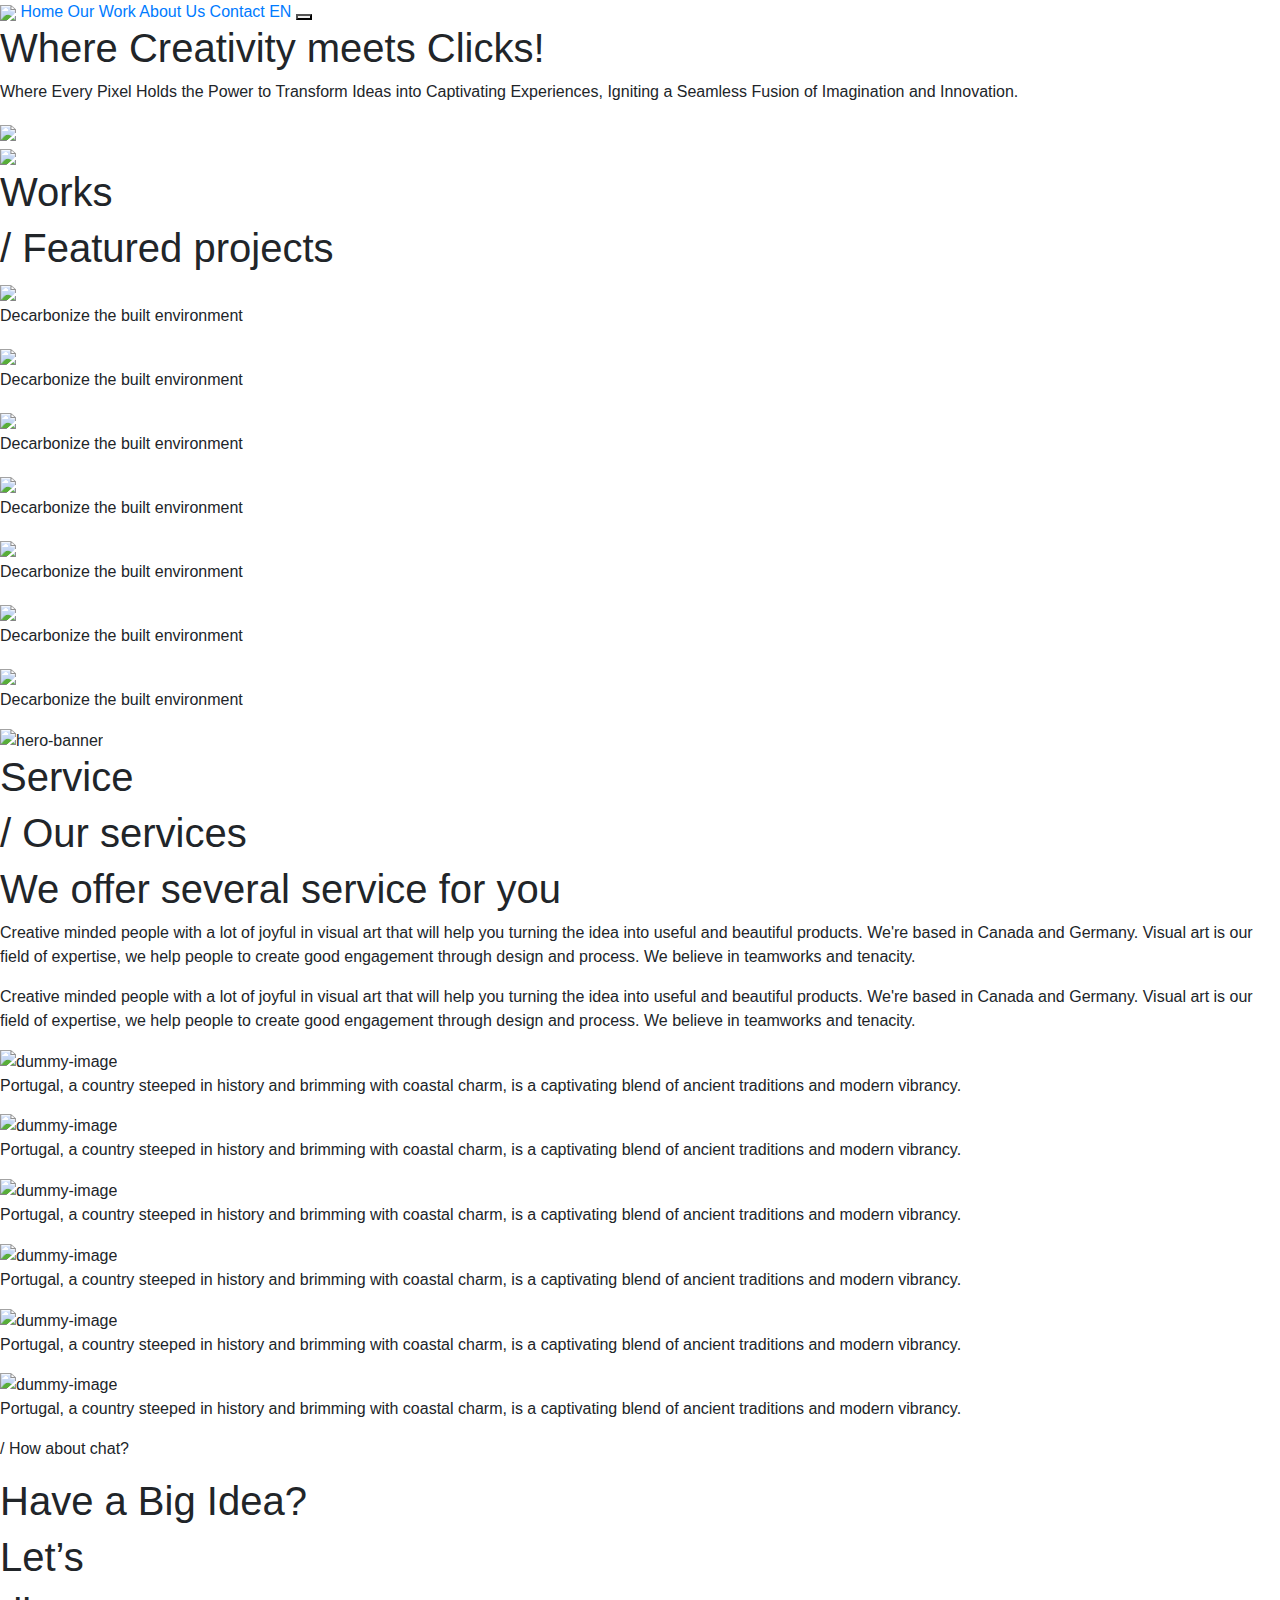
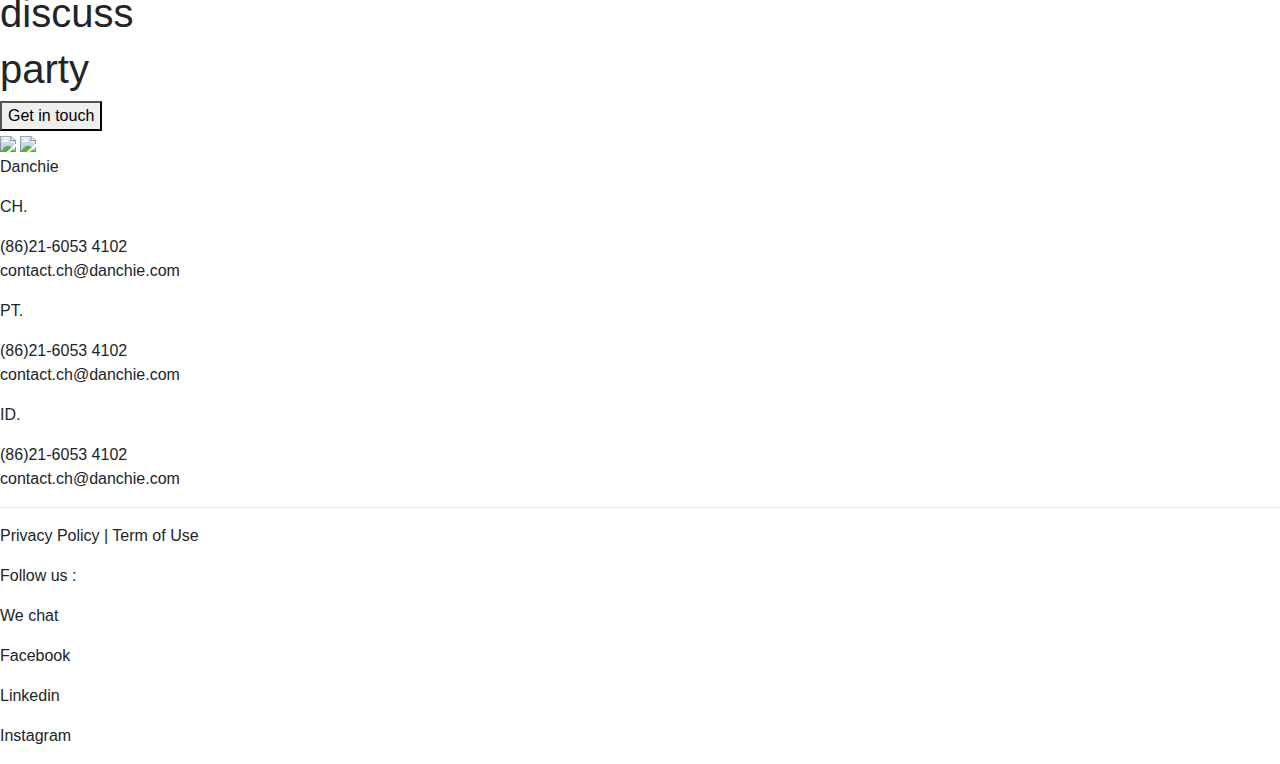
==== index.html @ 610ab384 "fix css" ====
<!DOCTYPE html>
<html lang="en">
<head>
    <meta charset="UTF-8">
    <meta http-equiv="X-UA-Compatible" content="IE=edge">
    <meta name="viewport" content="width=device-width, initial-scale=1.0">
    <link rel="preconnect" href="https://fonts.googleapis.com">
    <link rel="preconnect" href="https://fonts.gstatic.com" crossorigin>
    <link href="https://fonts.googleapis.com/css2?family=Inter:wght@300;400;500;600;700&display=swap" rel="stylesheet">
    <link rel="stylesheet" href="//cdnjs.cloudflare.com/ajax/libs/twitter-bootstrap/4.1.2/css/bootstrap.min.css">
    <link rel="stylesheet" href="//cdnjs.cloudflare.com/ajax/libs/Swiper/4.3.5/css/swiper.css">
  <link rel="stylesheet" href="https://cdnjs.cloudflare.com/ajax/libs/twitter-bootstrap/4.5.0/css/bootstrap.min.css">
  <link rel="stylesheet" href="https://cdnjs.cloudflare.com/ajax/libs/OwlCarousel2/2.3.4/assets/owl.carousel.min.css">
  <link rel="stylesheet" href="https://cdnjs.cloudflare.com/ajax/libs/OwlCarousel2/2.3.4/assets/owl.theme.default.css">
    <link rel="stylesheet" href="css/header.css">
    <link rel="stylesheet" href="css/about.css">
    <link rel="stylesheet" href="css/footer.css">
   <link rel="stylesheet" href="css/work.css">
    <link rel="stylesheet" href="css/media.css">
    <link rel="stylesheet" href="css/style.css">
    <title>Danchie Website</title>
</head>
<body>
  <div class="background-header">
    <header id="myHeader" class="">
      <nav>
        <img id="logo" class="logo"src="/assets/logo.png">
        <a class="active" href="index.html">Home</a>
        <a  href="work.html">Our Work</a>
        <a href="about-us.html">About Us</a>
        <a href="contact.html">Contact</a>
        <a class="active" href="">EN</a>
        <button id="openmenu">
          <span class="button-span"></span>
          <span class="button-span"></span>
        </button>
      </nav>
    </header>
    <div id="page"  class="containers">
      <div class="hero-banner">
        <div class="box-herobanner">
          <h1 class="title-banner medium">Where <span class="bold">Creativity</span> meets <span class="bold orange">Clicks!</span></h1>
          <p class="text-banner">Where Every Pixel Holds the Power to Transform Ideas into Captivating Experiences, Igniting a Seamless Fusion of Imagination and Innovation.</p>
        </div>
        <div class="box-herobanner">
          <img src="/assets/image 471.png">
        </div>
        <div class="box-herobanner-mobile">
          <img src="/assets/herobanner-mobile.png">
        </div>
        <!-- <div class="parallax-herobanner">
          <div class="layer"></div>
          <div class="layer"></div>
          <div class="layer"></div>
          <div class="layer"></div>
          <div class="layer"></div>
        </div> -->
      </div>
      <script>
        let container = document.querySelector('.parallax-herobanner');
        let layer = document.querySelectorAll('.layer');

        container.onmousemove = function(e){
            let X = e.pageX;
            let Y = e.pageY;

          layer[0].style.transform ='translate('+ X/150 +'px, '+ Y/150 + 'px)';
          layer[1].style.transform ='translate('+ X/150*2 +'px, '+ Y/150*2 + 'px)';
          layer[2].style.transform ='translate('+ X/150*4 +'px, '+ Y/150*4 + 'px)';
          layer[3].style.transform ='translate('+ X/150*6 +'px, '+ Y/150*6 + 'px)';
          layer[4].style.transform ='translate('+ X/150*8 +'px, '+ Y/150*8 + 'px)';
        }
      </script> 
      <section class="our-works">
        <div class="title-section">
          <h1 class="section-title">Works</h1>          
          <h1 class="title-orange regular">/ Featured projects</h1>
        </div>        
      </section>
    </div>
  </div>
  <section class="game-section">
    <div class="owl-carousel custom-carousel owl-theme">
      <div class="item active" style="background-image: url(https://www.yudiz.com/codepen/expandable-animated-card-slider/dota-2.jpg);">
        <div class="item-desc">
          <h3>Dota 2</h3>
          <p>Dota 2 is a multiplayer online battle arena by Valve. The game is a sequel to Defense of the
            Ancients, which was a community-created mod for Blizzard Entertainment's Warcraft III.</p>
        </div>
      </div>
      <div class="item" style="background-image: url(https://www.yudiz.com/codepen/expandable-animated-card-slider/winter-3.jpg);">
        <div class="item-desc">
          <h3>The Witcher 3</h3>
          <p>The Witcher 3 is a multiplayer online battle arena by Valve. The game is a sequel to Defense
            of the Ancients, which was a community-created mod for Blizzard Entertainment's Warcraft III.</p>
        </div>
      </div>
      <div class="item" style="background-image: url(https://www.yudiz.com/codepen/expandable-animated-card-slider/rdr-2.jpg);">
        <div class="item-desc">
          <h3>RDR 2</h3>
          <p>RDR 2 is a multiplayer online battle arena by Valve. The game is a sequel to Defense of the
            Ancients, which was a community-created mod for Blizzard Entertainment's Warcraft III.</p>
        </div>
      </div>
      <div class="item" style="background-image: url(https://www.yudiz.com/codepen/expandable-animated-card-slider/pubg.jpg);">
        <div class="item-desc">
          <h3>PUBG Mobile</h3>
          <p>PUBG 2 is a multiplayer online battle arena by Valve. The game is a sequel to Defense of the
            Ancients, which was a community-created mod for Blizzard Entertainment's Warcraft III.</p>
        </div>
      </div>
      <div class="item" style="background-image: url(https://www.yudiz.com/codepen/expandable-animated-card-slider/fortnite.jpg);">
        <div class="item-desc">
          <h3>Fortnite</h3>
          <p>Battle royale where 100 players fight to be the last person standing. which was a community-created mod
            for Blizzard Entertainment's Warcraft III.</p>
        </div>
      </div>
      <div class="item" style="background-image: url(https://www.yudiz.com/codepen/expandable-animated-card-slider/far-cry-5.jpg);">
        <div class="item-desc">
          <h3>Far Cry 5</h3>
          <p>Far Cry 5 is a 2018 first-person shooter game developed by Ubisoft.
            which was a community-created mod for Blizzard Entertainment's Warcraft III.</p>
        </div>
      </div>
    </div>
    </div>
    <div class="swiper-pagination"></div>
  </section>
  <section class="our-works-mobile">
      <div class="swiper-work">
        <div class="swiper-wrapper">
          <div class="swiper-slide box-work active">
            <img src="https://www.yudiz.com/codepen/expandable-animated-card-slider/dota-2.jpg">
            <p>Decarbonize the built environment</p>   
          </div>
          <div class="swiper-slide box-work">
           <img src="https://www.yudiz.com/codepen/expandable-animated-card-slider/winter-3.jpg">
            <p>Decarbonize the built environment</p> 
          </div>
          <div class="swiper-slide box-work">
            <img src="https://www.yudiz.com/codepen/expandable-animated-card-slider/winter-3.jpg">
            <p>Decarbonize the built environment</p>      
          </div>
          <div class="swiper-slide box-work">
            <img src="https://www.yudiz.com/codepen/expandable-animated-card-slider/rdr-2.jpg">
            <p>Decarbonize the built environment</p> 
          </div>
          <div class="swiper-slide box-work">
            <img src="https://www.yudiz.com/codepen/expandable-animated-card-slider/pubg.jpg">
            <p>Decarbonize the built environment</p> 
          </div>
          <div class="swiper-slide box-work">
            <img src="https://www.yudiz.com/codepen/expandable-animated-card-slider/fortnite.jpg">
            <p>Decarbonize the built environment</p>          
          </div>
          <div class="swiper-slide box-work">
            <img src="https://www.yudiz.com/codepen/expandable-animated-card-slider/far-cry-5.jpg">
            <p>Decarbonize the built environment</p>    
          </div>
        </div>
      </div>
  </section>
  
  <section class="services" id="services">   
      <div class="services-banner">    
          <div class="box-services">
            <img class="our-services-img"src="/assets/service 1@300x 4.png"alt="hero-banner">
          </div>
          <div class="box-services">
            <div class="title-section">
              <h1 class="section-title">Service</h1>          
              <h1 class="title-orange regular">/ Our services</h1>
            </div>
            <h1 class="title-banner medium">We offer <span class="orange bold">several service </span>for you</h1>
            <p class="text-services">Creative minded people with a lot of joyful in visual art that will help you turning the idea into useful and beautiful products. We're based in Canada and Germany. Visual art is our field of expertise, we help people to create good engagement through design and process. We believe in teamworks and tenacity.</p>
            <p class="text-banner-mobile">Creative minded people with a lot of joyful in visual art that will help you turning the idea into useful and beautiful products. We're based in Canada and Germany. Visual art is our field of expertise, we help people to create good engagement through design and process. We believe in teamworks and tenacity.</p>
          </div>
        </div>
      </div>
  </section>
<!-- <script>
  const servicesSection = document.getElementById('services');
  const ourServicesImg = document.querySelector('.our-services-img');

  let isStopped = false;
  let isScrollingDown = false;

  window.addEventListener('scroll', function() {
    const scrollY = window.scrollY;
    const servicesSectionTop = servicesSection.getBoundingClientRect().top;

    // Jika bagian layanan berada di dalam viewport dan belum berhenti
    if (servicesSectionTop <= 0 && !isStopped) {
      window.scrollTo(0, servicesSection.offsetTop);
      isStopped = true;
    }

    // Jika layar sudah berhenti dan di-scroll
    if (isStopped && scrollY > servicesSection.offsetTop) {
      let scaleValue = 1 + (scrollY - servicesSection.offsetTop) * 0.001; /* Atur kecepatan pertumbuhan gambar saat di-scroll */

      // Memastikan bahwa skala tidak melebihi 1.5
      scaleValue = Math.min(scaleValue, 1.5);

      ourServicesImg.style.transform = `scale(${scaleValue})`;

      // Jika skala mencapai 1.5, izinkan scroll kembali
      if (scaleValue >= 1.5) {
        isScrollingDown = true;
      }
    }
  });

</script> -->
  <div class="containers">
    <div class="small-container">
      <div class="swiper-container">
        <div class="swiper-wrapper">
          <div class="swiper-slide">
            <div class="box-office-location active">
              <img src="https://picsum.photos/600/900?image=10" alt="dummy-image">
              <p class="location-text">Portugal, a country steeped in history and brimming with coastal charm, is a captivating blend of ancient traditions and modern vibrancy.</p>
            </div>
          </div>

          <div class="swiper-slide">
            <div class="box-office-location">
                <img src="https://picsum.photos/600/900?image=11" alt="dummy-image">
              <p class="location-text">Portugal, a country steeped in history and brimming with coastal charm, is a captivating blend of ancient traditions and modern vibrancy.</p>
            </div>
            
          </div>

          <div class="swiper-slide">
            <div class ="box-office-location">
              <img src="https://picsum.photos/600/900?image=12" alt="dummy-image">
              <p class="location-text">Portugal, a country steeped in history and brimming with coastal charm, is a captivating blend of ancient traditions and modern vibrancy.</p>
            </div>            
          </div>
        </div>
      </div>
    </div>
  </div>
  <div class="swiper-container-mobile">
    <div class="swiper-wrapper">
      <div class="swiper-slide">
        <div class="box-office-location-mobile active">
          <img src="https://picsum.photos/600/900?image=10" alt="dummy-image">
          <p class="location-text">Portugal, a country steeped in history and brimming with coastal charm, is a captivating blend of ancient traditions and modern vibrancy.</p>
        </div>
      </div>

      <div class="swiper-slide">
        <div class="box-office-location-mobile">
            <img src="https://picsum.photos/600/900?image=11" alt="dummy-image">
          <p class="location-text">Portugal, a country steeped in history and brimming with coastal charm, is a captivating blend of ancient traditions and modern vibrancy.</p>
        </div>

      </div>

      <div class="swiper-slide">
        <div class ="box-office-location-mobile">
          <img src="https://picsum.photos/600/900?image=12" alt="dummy-image">
          <p class="location-text">Portugal, a country steeped in history and brimming with coastal charm, is a captivating blend of ancient traditions and modern vibrancy.</p>
        </div>

      </div>
    </div>
  </div>
  <section class="cta">
    <div class="background-footer">     
        <div class="containers">
          <div class="small-container">
             <div class="cta-section">
               <div class="cta-box">
                    <p class="title-orange"> / How about chat?</p>
                    <h1 class="title-banner">Have a <span class="bold">Big Idea?</span></h1>
                  <div class="title-cta">
                      <h1 class="title-banner bold orange">Let’s </h1>
                      <h1 class=" title-banner text-1 bold orange">discuss</h1> 
                      <h1 class="title-banner bold orange text-2"> party</h1>
                  </div>
                  <button class="button-cta" type="submit">Get in touch</button>
                </div>
               <div class="cta-box">
                 <div class="cta-img">
                   <img class="img-1" src="/assets/Component 83.png">
                    <img class="img-2" src="/assets/beee2.png">
                 </div>                 
               </div          
          </div>        
        </div>    
      </div>
        <footer>
         <div class="f-l-box">
           <p class="country-title">Danchie</p>
        </div>  
        <div class="f-r-box">
          <div class="f-r-box-1">
             <p class="country-title italic">CH.</p>
            <p class="footer-text">(86)21-6053 4102<br>
            contact.ch@danchie.com</p>
          </div>
          <div class="f-r-box-1">
             <p class="country-title italic">PT.</p>
            <p class="footer-text">(86)21-6053 4102<br>
            contact.ch@danchie.com</p>
          </div>
          <div class="f-r-box-1">
             <p class="country-title italic">ID.</p>
            <p class="footer-text">(86)21-6053 4102<br>
            contact.ch@danchie.com</p>
          </div>
      </footer>
         <hr class="line-footer">
         <div class="footer-bottom">
           <div class="f-l-box">
              <p class="footer-text-bottom">Privacy Policy | Term of Use</p>
           </div>  
           <div class="f-r-box">
             <div class="f-r-box-1">
                <p class="footer-text-bottom">Follow us :</p>
             </div>
             <div class="f-r-box-1">
                <p class="footer-text-bottom">We chat</p>
             </div>
             <div class="f-r-box-1">
                <p class="footer-text-bottom">Facebook</p>
             </div>
             <div class="f-r-box-1">
                <p class="footer-text-bottom">Linkedin</p>
             </div>
             <div class="f-r-box-1">
                <p class="footer-text-bottom">Instagram</p>
             </div>
           </div>
         </div>
       </div>
    </div>
  </section>

  <script src="//cdnjs.cloudflare.com/ajax/libs/jquery/3.5.1/jquery.min.js"></script>
  <script src="//cdnjs.cloudflare.com/ajax/libs/OwlCarousel2/2.3.4/owl.carousel.min.js"></script>
  <script src="//cdnjs.cloudflare.com/ajax/libs/Swiper/4.3.5/js/swiper.js"></script>
  <script src="script.js"></script>
</body>
</html>
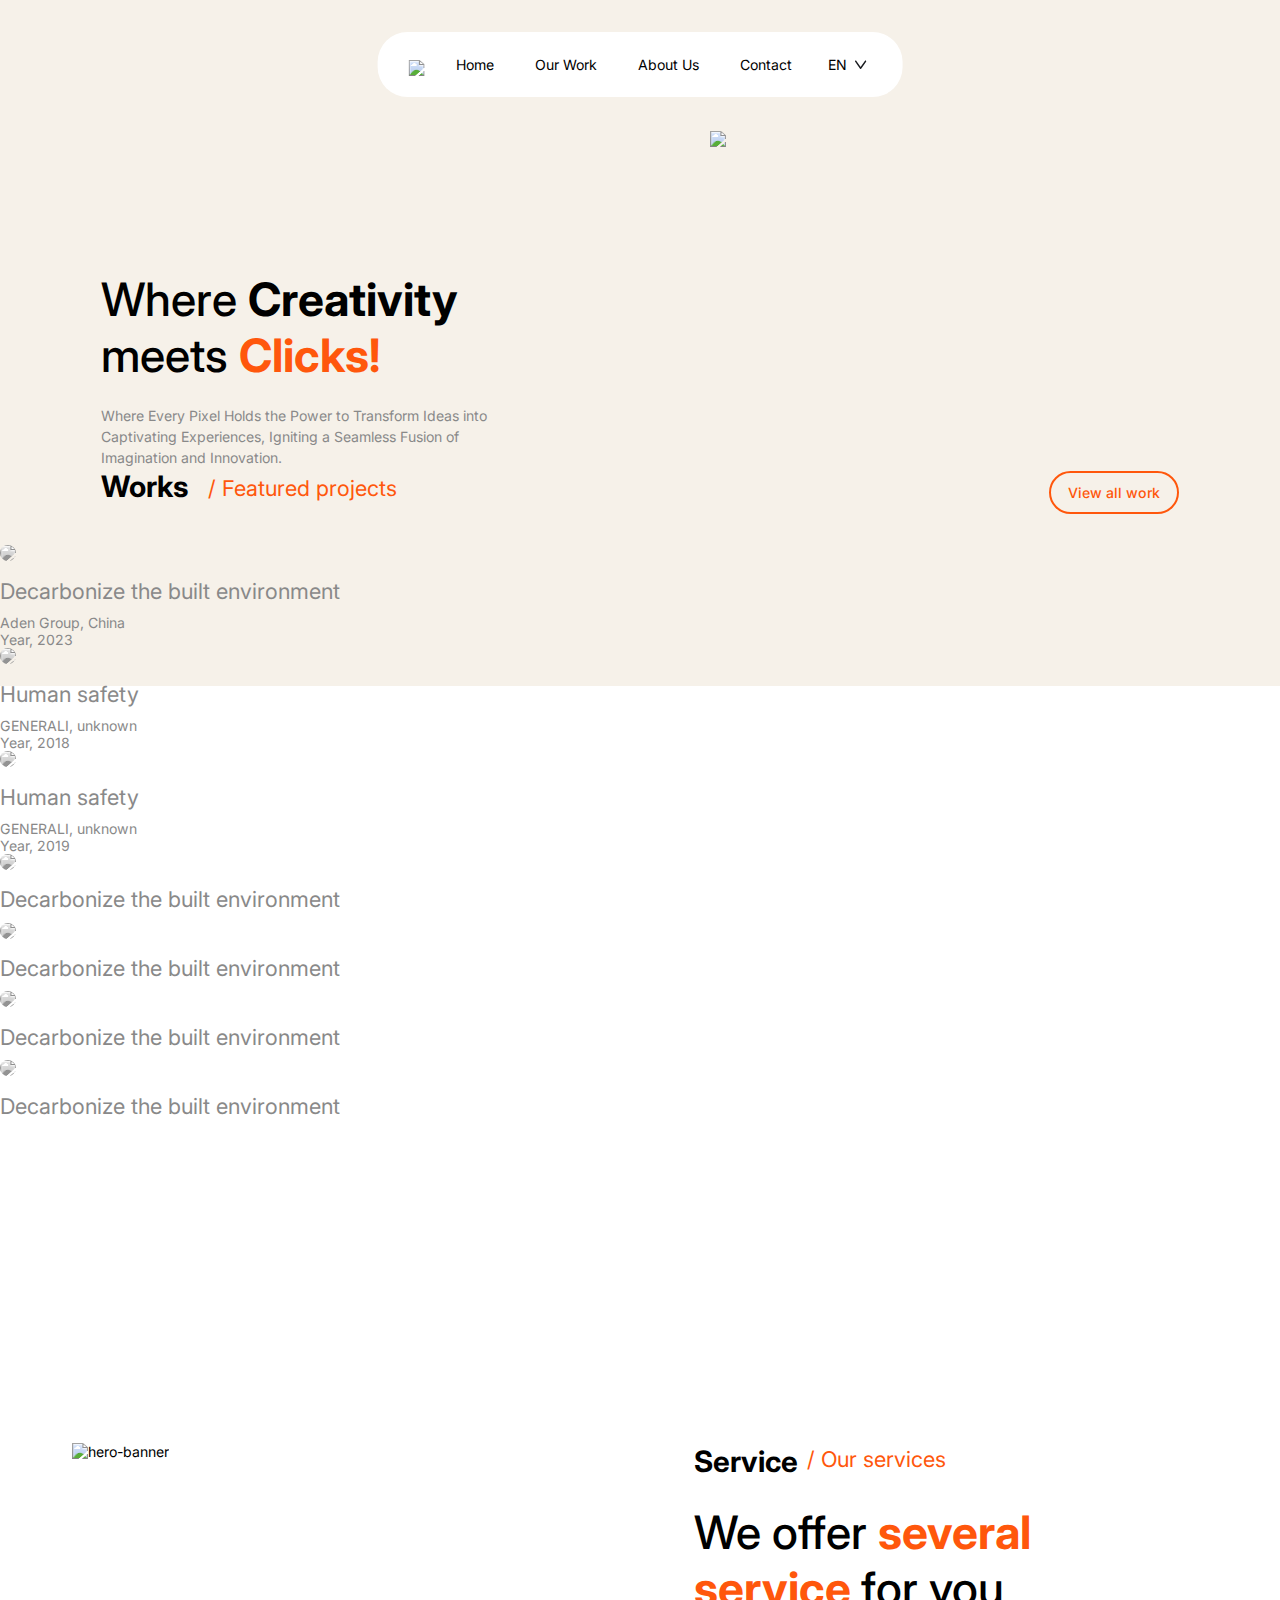
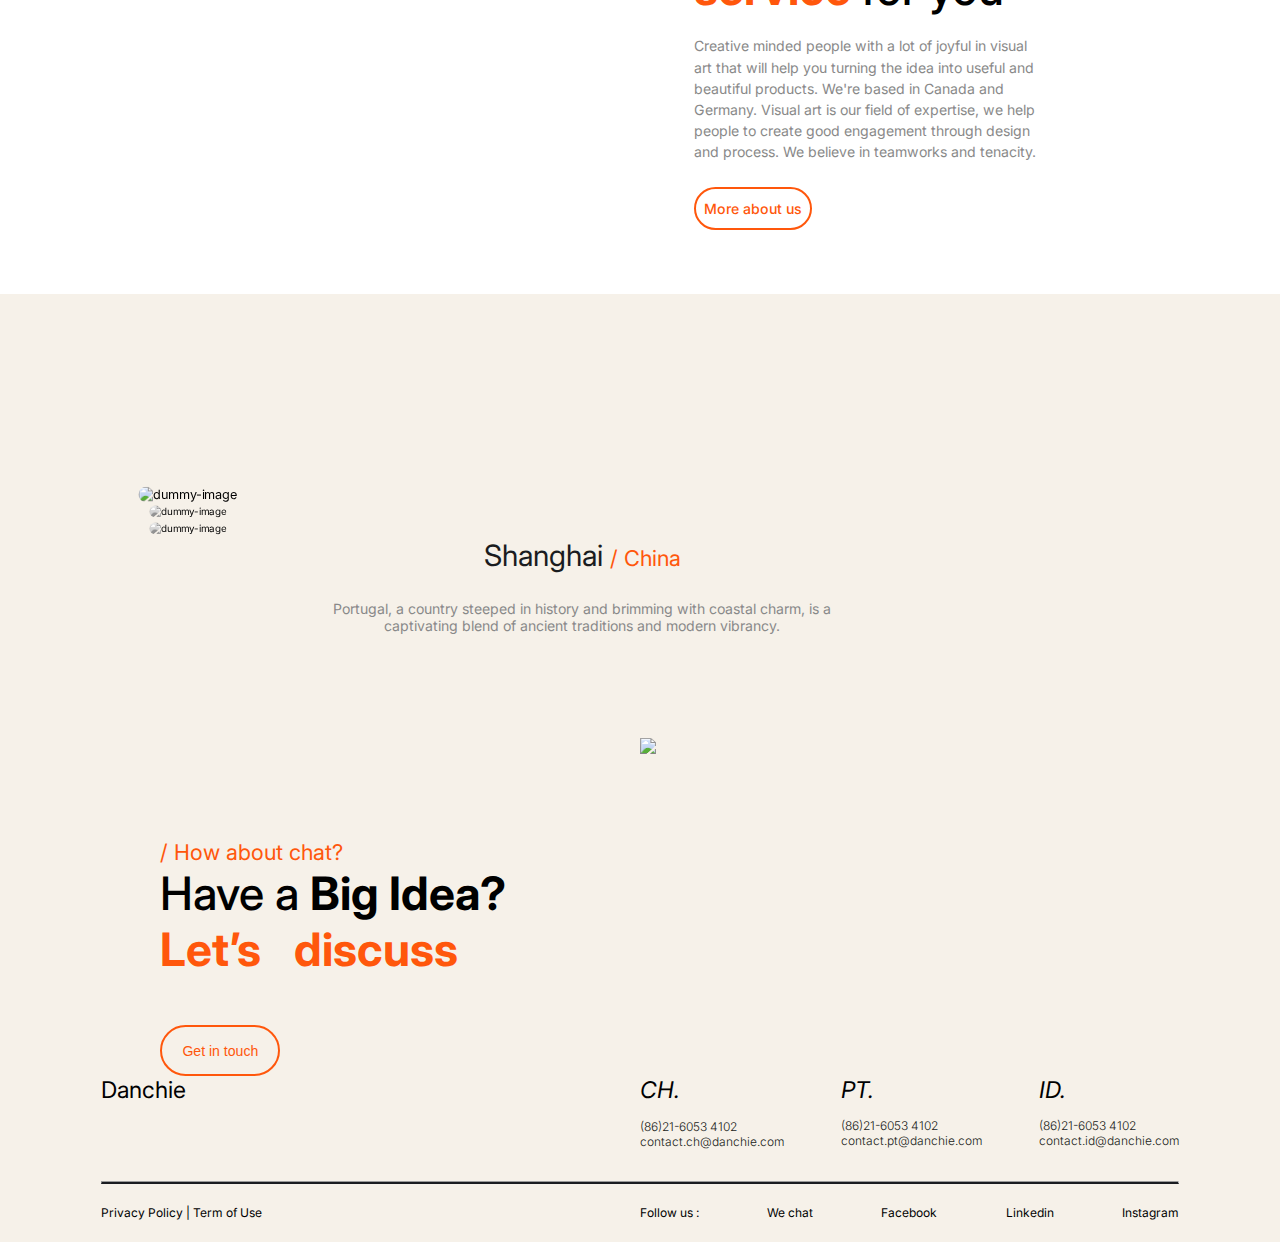
==== commit 2f4970fd: "fix function on desktop" ====
--- a/index.html
+++ b/index.html
@@ -7,11 +7,7 @@
     <link rel="preconnect" href="https://fonts.googleapis.com">
     <link rel="preconnect" href="https://fonts.gstatic.com" crossorigin>
     <link href="https://fonts.googleapis.com/css2?family=Inter:wght@300;400;500;600;700&display=swap" rel="stylesheet">
-    <link rel="stylesheet" href="//cdnjs.cloudflare.com/ajax/libs/twitter-bootstrap/4.1.2/css/bootstrap.min.css">
     <link rel="stylesheet" href="//cdnjs.cloudflare.com/ajax/libs/Swiper/4.3.5/css/swiper.css">
-  <link rel="stylesheet" href="https://cdnjs.cloudflare.com/ajax/libs/twitter-bootstrap/4.5.0/css/bootstrap.min.css">
-  <link rel="stylesheet" href="https://cdnjs.cloudflare.com/ajax/libs/OwlCarousel2/2.3.4/assets/owl.carousel.min.css">
-  <link rel="stylesheet" href="https://cdnjs.cloudflare.com/ajax/libs/OwlCarousel2/2.3.4/assets/owl.theme.default.css">
     <link rel="stylesheet" href="css/header.css">
     <link rel="stylesheet" href="css/about.css">
     <link rel="stylesheet" href="css/footer.css">
@@ -24,18 +20,42 @@
   <div class="background-header">
     <header id="myHeader" class="">
       <nav>
-        <img id="logo" class="logo"src="/assets/logo.png">
-        <a class="active" href="index.html">Home</a>
-        <a  href="work.html">Our Work</a>
-        <a href="about-us.html">About Us</a>
-        <a href="contact.html">Contact</a>
-        <a class="active" href="">EN</a>
+        <div id="logo" class="logo">
+          <img src="assets/logo.png">
+        </div>
+        <ul>
+          <li>
+            <a class="active" href="index.html">Home</a>
+          </li>
+          <li>
+            <a href="work.html">Our Work</a>
+          </li>
+          <li>
+            <a href="about-us.html">About Us</a>
+          </li>
+          <li>
+            <a href="contact.html">Contact</a>
+          </li>
+        </ul>
+        <div class="language">
+          <li>
+            <a class="selected-lang" href="javascript:void(0)">EN</a>
+          </li>
+          <div class="arrow-img">
+            <img src="assets/arrow.svg" alt="">
+          </div>
+          <ul class="dropdown-menu">
+            <li><a href="javascript:void(0)" data-lang="EN" class="active">EN</a></li>
+            <li><a href="javascript:void(0)" data-lang="CN">CN</a></li>
+          </ul>
+        </div>
         <button id="openmenu">
           <span class="button-span"></span>
           <span class="button-span"></span>
         </button>
       </nav>
     </header>
+
     <div id="page"  class="containers">
       <div class="hero-banner">
         <div class="box-herobanner">
@@ -43,10 +63,7 @@
           <p class="text-banner">Where Every Pixel Holds the Power to Transform Ideas into Captivating Experiences, Igniting a Seamless Fusion of Imagination and Innovation.</p>
         </div>
         <div class="box-herobanner">
-          <img src="/assets/image 471.png">
-        </div>
-        <div class="box-herobanner-mobile">
-          <img src="/assets/herobanner-mobile.png">
+          <img src="assets/image 471.png">
         </div>
         <!-- <div class="parallax-herobanner">
           <div class="layer"></div>
@@ -75,97 +92,61 @@
         <div class="title-section">
           <h1 class="section-title">Works</h1>          
           <h1 class="title-orange regular">/ Featured projects</h1>
-        </div>        
+        </div>      
+        <a href="http://">
+          <div class="button-work">
+           View all work
+          </div>
+        </a>  
       </section>
     </div>
   </div>
-  <section class="game-section">
-    <div class="owl-carousel custom-carousel owl-theme">
-      <div class="item active" style="background-image: url(https://www.yudiz.com/codepen/expandable-animated-card-slider/dota-2.jpg);">
-        <div class="item-desc">
-          <h3>Dota 2</h3>
-          <p>Dota 2 is a multiplayer online battle arena by Valve. The game is a sequel to Defense of the
-            Ancients, which was a community-created mod for Blizzard Entertainment's Warcraft III.</p>
-        </div>
-      </div>
-      <div class="item" style="background-image: url(https://www.yudiz.com/codepen/expandable-animated-card-slider/winter-3.jpg);">
-        <div class="item-desc">
-          <h3>The Witcher 3</h3>
-          <p>The Witcher 3 is a multiplayer online battle arena by Valve. The game is a sequel to Defense
-            of the Ancients, which was a community-created mod for Blizzard Entertainment's Warcraft III.</p>
-        </div>
-      </div>
-      <div class="item" style="background-image: url(https://www.yudiz.com/codepen/expandable-animated-card-slider/rdr-2.jpg);">
-        <div class="item-desc">
-          <h3>RDR 2</h3>
-          <p>RDR 2 is a multiplayer online battle arena by Valve. The game is a sequel to Defense of the
-            Ancients, which was a community-created mod for Blizzard Entertainment's Warcraft III.</p>
-        </div>
-      </div>
-      <div class="item" style="background-image: url(https://www.yudiz.com/codepen/expandable-animated-card-slider/pubg.jpg);">
-        <div class="item-desc">
-          <h3>PUBG Mobile</h3>
-          <p>PUBG 2 is a multiplayer online battle arena by Valve. The game is a sequel to Defense of the
-            Ancients, which was a community-created mod for Blizzard Entertainment's Warcraft III.</p>
-        </div>
-      </div>
-      <div class="item" style="background-image: url(https://www.yudiz.com/codepen/expandable-animated-card-slider/fortnite.jpg);">
-        <div class="item-desc">
-          <h3>Fortnite</h3>
-          <p>Battle royale where 100 players fight to be the last person standing. which was a community-created mod
-            for Blizzard Entertainment's Warcraft III.</p>
-        </div>
-      </div>
-      <div class="item" style="background-image: url(https://www.yudiz.com/codepen/expandable-animated-card-slider/far-cry-5.jpg);">
-        <div class="item-desc">
-          <h3>Far Cry 5</h3>
-          <p>Far Cry 5 is a 2018 first-person shooter game developed by Ubisoft.
-            which was a community-created mod for Blizzard Entertainment's Warcraft III.</p>
-        </div>
-      </div>
-    </div>
-    </div>
-    <div class="swiper-pagination"></div>
-  </section>
-  <section class="our-works-mobile">
+  <section class="our-works">
       <div class="swiper-work">
         <div class="swiper-wrapper">
-          <div class="swiper-slide box-work active">
+          <div class="swiper-slide box-work">
             <img src="https://www.yudiz.com/codepen/expandable-animated-card-slider/dota-2.jpg">
-            <p>Decarbonize the built environment</p>   
+            <p class="title-case">Decarbonize the built environment</p> 
+            <p class="description-case">Aden Group, China<br>
+              Year, 2023</p>  
           </div>
           <div class="swiper-slide box-work">
            <img src="https://www.yudiz.com/codepen/expandable-animated-card-slider/winter-3.jpg">
-            <p>Decarbonize the built environment</p> 
+            <p class="title-case" >Human safety</p> 
+            <p class="description-case">GENERALI, unknown <br>
+              Year, 2018</p>
           </div>
           <div class="swiper-slide box-work">
             <img src="https://www.yudiz.com/codepen/expandable-animated-card-slider/winter-3.jpg">
-            <p>Decarbonize the built environment</p>      
+            <p class="title-case" >Human safety</p> 
+            <p class="description-case">GENERALI, unknown <br>
+              Year, 2019</p>    
           </div>
           <div class="swiper-slide box-work">
             <img src="https://www.yudiz.com/codepen/expandable-animated-card-slider/rdr-2.jpg">
-            <p>Decarbonize the built environment</p> 
+            <p class="title-case">Decarbonize the built environment</p> 
           </div>
           <div class="swiper-slide box-work">
             <img src="https://www.yudiz.com/codepen/expandable-animated-card-slider/pubg.jpg">
-            <p>Decarbonize the built environment</p> 
+            <p class="title-case">Decarbonize the built environment</p> 
           </div>
           <div class="swiper-slide box-work">
             <img src="https://www.yudiz.com/codepen/expandable-animated-card-slider/fortnite.jpg">
-            <p>Decarbonize the built environment</p>          
+            <p class="title-case" >Decarbonize the built environment</p>          
           </div>
           <div class="swiper-slide box-work">
             <img src="https://www.yudiz.com/codepen/expandable-animated-card-slider/far-cry-5.jpg">
-            <p>Decarbonize the built environment</p>    
-          </div>
-        </div>
+            <p class="title-case">Decarbonize the built environment</p>    
+          </div>
+        </div>
+        <div class="swiper-works"></div>
       </div>
   </section>
   
   <section class="services" id="services">   
       <div class="services-banner">    
           <div class="box-services">
-            <img class="our-services-img"src="/assets/service 1@300x 4.png"alt="hero-banner">
+            <img class="our-services-img"src="assets/service 1@300x 4.png"alt="hero-banner">
           </div>
           <div class="box-services">
             <div class="title-section">
@@ -175,99 +156,57 @@
             <h1 class="title-banner medium">We offer <span class="orange bold">several service </span>for you</h1>
             <p class="text-services">Creative minded people with a lot of joyful in visual art that will help you turning the idea into useful and beautiful products. We're based in Canada and Germany. Visual art is our field of expertise, we help people to create good engagement through design and process. We believe in teamworks and tenacity.</p>
             <p class="text-banner-mobile">Creative minded people with a lot of joyful in visual art that will help you turning the idea into useful and beautiful products. We're based in Canada and Germany. Visual art is our field of expertise, we help people to create good engagement through design and process. We believe in teamworks and tenacity.</p>
+            <a href="http://">
+              <div class="button-about">
+                More about us
+              </div>
+            </a>
           </div>
         </div>
       </div>
   </section>
-<!-- <script>
-  const servicesSection = document.getElementById('services');
-  const ourServicesImg = document.querySelector('.our-services-img');
-
-  let isStopped = false;
-  let isScrollingDown = false;
-
-  window.addEventListener('scroll', function() {
-    const scrollY = window.scrollY;
-    const servicesSectionTop = servicesSection.getBoundingClientRect().top;
-
-    // Jika bagian layanan berada di dalam viewport dan belum berhenti
-    if (servicesSectionTop <= 0 && !isStopped) {
-      window.scrollTo(0, servicesSection.offsetTop);
-      isStopped = true;
-    }
-
-    // Jika layar sudah berhenti dan di-scroll
-    if (isStopped && scrollY > servicesSection.offsetTop) {
-      let scaleValue = 1 + (scrollY - servicesSection.offsetTop) * 0.001; /* Atur kecepatan pertumbuhan gambar saat di-scroll */
-
-      // Memastikan bahwa skala tidak melebihi 1.5
-      scaleValue = Math.min(scaleValue, 1.5);
-
-      ourServicesImg.style.transform = `scale(${scaleValue})`;
-
-      // Jika skala mencapai 1.5, izinkan scroll kembali
-      if (scaleValue >= 1.5) {
-        isScrollingDown = true;
-      }
-    }
-  });
-
-</script> -->
-  <div class="containers">
+
+  <div class="location-container">
     <div class="small-container">
       <div class="swiper-container">
         <div class="swiper-wrapper">
           <div class="swiper-slide">
-            <div class="box-office-location active">
+            <div class="box-office-location active" id="office-1">
               <img src="https://picsum.photos/600/900?image=10" alt="dummy-image">
-              <p class="location-text">Portugal, a country steeped in history and brimming with coastal charm, is a captivating blend of ancient traditions and modern vibrancy.</p>
             </div>
           </div>
 
           <div class="swiper-slide">
-            <div class="box-office-location">
+            <div class="box-office-location" id="office-2">
                 <img src="https://picsum.photos/600/900?image=11" alt="dummy-image">
-              <p class="location-text">Portugal, a country steeped in history and brimming with coastal charm, is a captivating blend of ancient traditions and modern vibrancy.</p>
             </div>
             
           </div>
 
           <div class="swiper-slide">
-            <div class ="box-office-location">
+            <div class ="box-office-location" id="office-3">
               <img src="https://picsum.photos/600/900?image=12" alt="dummy-image">
-              <p class="location-text">Portugal, a country steeped in history and brimming with coastal charm, is a captivating blend of ancient traditions and modern vibrancy.</p>
             </div>            
           </div>
+        </div>
+      </div>
+      <div class="description">
+        <div class="box-office active" id ="description-1">
+          <p class="title-location">Shanghai <span>/  China</span></p>
+          <p class="location-text">Portugal, a country steeped in history and brimming with coastal charm, is a captivating blend of ancient traditions and modern vibrancy.</p>
+        </div>
+        <div class="box-office" id ="description-2">
+          <p class="title-location">Lisbon <span>/  Portugal</span></p>
+          <p class="location-text">Portugal, a country steeped in history and brimming with coastal charm, is a captivating blend of ancient traditions and modern vibrancy.</p>
+        </div>
+        <div class="box-office" id ="description-3">
+          <p class="title-location">Denpasar <span>/  Bali</span></p>
+          <p class="location-text">Portugal, a country steeped in history and brimming with coastal charm, is a captivating blend of ancient traditions and modern vibrancy.</p>
         </div>
       </div>
     </div>
   </div>
-  <div class="swiper-container-mobile">
-    <div class="swiper-wrapper">
-      <div class="swiper-slide">
-        <div class="box-office-location-mobile active">
-          <img src="https://picsum.photos/600/900?image=10" alt="dummy-image">
-          <p class="location-text">Portugal, a country steeped in history and brimming with coastal charm, is a captivating blend of ancient traditions and modern vibrancy.</p>
-        </div>
-      </div>
-
-      <div class="swiper-slide">
-        <div class="box-office-location-mobile">
-            <img src="https://picsum.photos/600/900?image=11" alt="dummy-image">
-          <p class="location-text">Portugal, a country steeped in history and brimming with coastal charm, is a captivating blend of ancient traditions and modern vibrancy.</p>
-        </div>
-
-      </div>
-
-      <div class="swiper-slide">
-        <div class ="box-office-location-mobile">
-          <img src="https://picsum.photos/600/900?image=12" alt="dummy-image">
-          <p class="location-text">Portugal, a country steeped in history and brimming with coastal charm, is a captivating blend of ancient traditions and modern vibrancy.</p>
-        </div>
-
-      </div>
-    </div>
-  </div>
+
   <section class="cta">
     <div class="background-footer">     
         <div class="containers">
@@ -285,8 +224,8 @@
                 </div>
                <div class="cta-box">
                  <div class="cta-img">
-                   <img class="img-1" src="/assets/Component 83.png">
-                    <img class="img-2" src="/assets/beee2.png">
+                   <img class="img-1" src="assets/Component 83.png">
+                    <img class="img-2" src="assets/beee2.png">
                  </div>                 
                </div          
           </div>        
@@ -305,12 +244,12 @@
           <div class="f-r-box-1">
              <p class="country-title italic">PT.</p>
             <p class="footer-text">(86)21-6053 4102<br>
-            contact.ch@danchie.com</p>
+            contact.pt@danchie.com</p>
           </div>
           <div class="f-r-box-1">
              <p class="country-title italic">ID.</p>
             <p class="footer-text">(86)21-6053 4102<br>
-            contact.ch@danchie.com</p>
+            contact.id@danchie.com</p>
           </div>
       </footer>
          <hr class="line-footer">
--- a/css/header.css
+++ b/css/header.css
@@ -0,0 +1,334 @@
+.language {
+  display: flex;
+}
+
+.language img {
+  width: 100%;
+}
+
+nav {
+  display: flex;
+  justify-content: space-between;
+  align-items: center;
+  background-color: #fff;
+  width: 41%;
+  margin: 1.5% 0;
+  border-radius: 30px;
+  padding: 0.7em 2.2em;
+  transition: all 0.5s ease;
+  position: fixed;
+  left: 50%;
+  transform: translateX(-50%);
+  z-index: 1000;
+  max-width: 800px;
+}
+
+nav ul {
+  display: flex;
+  padding: 0;
+  margin: 0;
+  transition: all 0.5s ease;
+}
+
+nav ul li {
+  list-style-type: none;
+  padding: 1em 1.45em;
+}
+
+nav ul li a {
+  text-decoration: none;
+  color: #000;
+  font-weight: 400;
+  display: block;
+  transition: 0.3s all cubic-bezier(0.075, 0.82, 0.165, 1);
+}
+
+.language {
+  transition: all 0.5s ease;
+}
+
+.language li {
+  padding: 1em 0.5em;
+  list-style-type: none;
+}
+.language {
+  position: relative;
+  display: flex;
+  align-items: center;
+  cursor: pointer;
+}
+
+.language li {
+  list-style-type: none;
+  padding: 1em 0.5em;
+}
+.language ul {
+  display: grid;
+}
+.language a {
+  text-decoration: none;
+  color: #000;
+}
+
+.arrow-img {
+  display: flex;
+  width: 25%;
+  transition: transform 0.3s ease;
+}
+
+.arrow-img img {
+  align-self: center;
+  width: 100%;
+}
+
+.dropdown-menu {
+  position: absolute;
+  top: 100%;
+  left: 0;
+  background: white;
+  border-radius: 8px;
+  padding: 0.5em 0;
+  min-width: 120px;
+  box-shadow: 0 2px 5px rgba(0, 0, 0, 0.1);
+  opacity: 0;
+  visibility: hidden;
+  transform: translateY(10px);
+  transition: all 0.3s ease;
+}
+
+.language.active .dropdown-menu {
+  opacity: 1;
+  visibility: visible;
+  transform: translateY(0);
+}
+
+.dropdown-menu li {
+  display: block;
+}
+
+.dropdown-menu li a.active {
+  display: none; /* Hide the currently selected language */
+}
+
+.dropdown-menu li:hover {
+  background: #f5f5f5;
+}
+
+.dropdown-menu a {
+  display: block;
+  color: #000;
+  text-decoration: none;
+}
+.logo {
+  width: 5%;
+  transition: all 0.5s ease;
+}
+
+.logo img {
+  width: 100%;
+  height: auto;
+}
+
+header.sticky nav {
+  width: 70px;
+  height: 70px;
+  border-radius: 50%;
+  padding: 0;
+  background-color: transparent;
+}
+
+header.sticky nav ul,
+header.sticky nav .language,
+header.sticky .logo {
+  opacity: 0;
+  visibility: hidden;
+}
+
+#openmenu {
+  display: none;
+  background: none;
+  border: none;
+  cursor: pointer;
+  padding: 1.7em;
+  transition: all 0.3s ease;
+}
+
+.button-span {
+  width: 25px;
+  background: black;
+  height: 3px;
+  display: block;
+  margin: 5px auto;
+  transition: 0.3s all ease;
+}
+
+header.sticky #openmenu {
+  display: block;
+  background-color: #ffffff;
+  left: 50%;
+  transform: translateX(-50%);
+  z-index: 1000;
+  position: fixed;
+  border-radius: 100%;
+}
+
+.menuopen header nav {
+  width: 41%;
+  height: auto;
+  border-radius: 30px;
+}
+
+.menuopen header nav ul,
+.menuopen header nav .language,
+.menuopen .logo {
+  opacity: 1;
+  visibility: visible;
+}
+
+.menuopen #openmenu .button-span:first-child {
+  transform: rotate(45deg) translate(6px, 6px);
+}
+
+.menuopen #openmenu .button-span:last-child {
+  transform: rotate(-45deg) translate(6px, -6px);
+}
+.background-header {
+  padding: 1% 0 10%;
+  background-color: #f6f1e9;
+}
+.background-header-tortola {
+  padding: 1% 0 10%;
+  position: relative;
+}
+.background-header-adengroup {
+  margin: 0 0 32%;
+  padding: 1% 0 10%;
+  position: relative;
+}
+.background-header-anta {
+  margin: 0 0 -3%;
+  padding: 1% 0 0%;
+  position: relative;
+  background-color: #f2f2f2;
+}
+.background-footer {
+  padding: 1% 0 0;
+  background-color: #f6f1e9;
+}
+
+.hero-tortola-img {
+  top: 0;
+  width: 100%;
+  position: absolute;
+}
+
+.tortola-header {
+  margin: 0;
+  background-image: url("/assets/case\ studies/Hero banner 2.png");
+}
+
+.box-herobanner img {
+  margin-top: -26%;
+  width: 87%;
+  margin-bottom: 20%;
+  float: right;
+}
+
+.contact-banner {
+  margin-top: 6%;
+  display: flex;
+}
+.hero-banner {
+  margin-top: 15%;
+  display: flex;
+}
+
+.services-banner {
+  margin: 0 auto;
+  width: 85%;
+  display: flex;
+  justify-content: space-between;
+}
+.box-herobanner {
+  padding-top: 9%;
+  width: 50%;
+}
+
+.parallax-herobanner {
+  position: relative;
+  height: 45vw;
+  width: 50%;
+}
+
+.herobanner-image {
+  margin-top: -18%;
+  margin-left: 19%;
+  width: 78%;
+}
+.layer {
+  position: absolute;
+  top: 0;
+  left: 0;
+  height: 100%;
+  width: 100%;
+}
+.layer:nth-child(5) {
+  background-image: url("/assets/ember.png");
+  background-repeat: no-repeat;
+  background-size: contain;
+  width: 20%;
+  margin-left: 16%;
+  margin-top: 2%;
+}
+.layer:nth-child(2) {
+  background-image: url("/assets/Blender.png");
+  background-repeat: no-repeat;
+  background-size: contain;
+  width: 14%;
+  margin-top: 65%;
+  margin-left: 60%;
+}
+.layer:nth-child(3) {
+  background-image: url("/assets/huruf\ T.png");
+  background-repeat: no-repeat;
+  background-size: contain;
+  width: 16%;
+  margin-top: 60%;
+  margin-left: 12%;
+}
+.layer:nth-child(4) {
+  background-image: url("/assets/lampu.png");
+  background-repeat: no-repeat;
+  background-size: contain;
+  width: 15%;
+  margin-left: 74%;
+  margin-top: 0.5%;
+}
+.layer:nth-child(1) {
+  margin-top: 2.5%;
+  margin-left: 19%;
+  background-image: url("/assets/hero-image.png");
+  background-repeat: no-repeat;
+  background-size: contain;
+  width: 80%;
+}
+
+@media (min-width: 360px) and (max-width: 640px) {
+  .box-herobanner img {
+    margin: 0;
+
+    width: 100%;
+  }
+  nav,
+  nav ul {
+    flex-direction: column;
+    text-align: center;
+    width: 100%;
+    background-color: transparent;
+  }
+  header.sticky #openmenu {
+    display: block;
+    background-color: #fff;
+    border-radius: 100%;
+  }
+}
--- a/css/about.css
+++ b/css/about.css
@@ -0,0 +1,232 @@
+.aboutus {
+  margin-top: 11%;
+  display: flex;
+}
+
+.box-about {
+  width: 45%;
+}
+.box-about-2 {
+  width: 60%;
+  display: grid;
+  grid-template-columns: repeat(2, 49.5%);
+  grid-gap: 2%;
+}
+
+.b-a-content {
+  padding: 7%;
+  border-radius: 30px;
+  background-color: #f3f0f2;
+  height: 14.7vw;
+  position: relative;
+}
+.b-a-content img {
+  position: absolute;
+  z-index: 1;
+  bottom: 0;
+  right: 0;
+  width: 40%;
+}
+
+.title-about {
+  margin-bottom: 6%;
+  font-size: clamp(24px, 2.3vw, 46px);
+}
+
+.box-team {
+  margin-bottom: 4.5%;
+  margin-top: -3%;
+  width: 67%;
+}
+.profile {
+  display: flex;
+  gap: 2%;
+}
+
+.panel {
+  margin: 1% 0;
+  padding: 0 0 29.5% 0;
+  background-repeat: none;
+  border-radius: 8px;
+  color: #fff;
+  cursor: pointer;
+  width: 13vw;
+  position: relative;
+  transition: 0.4s ease-in;
+  background-color: #f6f1e9;
+  background-size: auto 100%;
+}
+
+.panel h3 {
+  margin: 0;
+  opacity: 0;
+  color: rgb(0, 124, 207);
+}
+
+.panel.active {
+  width: 27vw;
+}
+.panel.active h3 {
+  opacity: 1;
+}
+
+.project {
+  margin-top: 11.5%;
+  /* display: flex; */
+}
+.project img {
+  margin-top: 1%;
+  width: 100%;
+}
+.approach {
+  margin-top: 12.5%;
+  margin-bottom: 20%;
+}
+.box-approach {
+  margin-top: 7%;
+  display: flex;
+  gap: 10%;
+}
+.box-content {
+  width: 100%;
+}
+.box-approach-content {
+  background-color: #f3f0f2;
+  border-radius: 227px 227px 0 0;
+  transition: 0.5s ease-in-out;
+  height: 30.5vw;
+  max-height: 580px;
+}
+.box-approach-content img {
+  margin-top: 10%;
+  margin-left: 1%;
+  width: 100%;
+  cursor: pointer;
+  transition: 0.5s ease-in-out;
+  transform: scale(0.85);
+}
+.box-approach-content:hover {
+  background-color: #ff570c;
+  border-radius: 227px 227px 0 0;
+
+  & img {
+    transform: scale(1);
+  }
+}
+
+.title-approach {
+  margin: 8%;
+  text-align: center;
+  font-size: clamp(17px, 1.7vw, 34px);
+}
+.text-approach {
+  text-align: center;
+  color: #abaaaa;
+}
+
+.ourteam {
+  margin-top: 12.5%;
+}
+
+.box-herobanner-2 img {
+  margin-top: -6%;
+  margin-left: 7%;
+  width: 94%;
+  margin-bottom: -19%;
+}
+
+.cta-section {
+  display: flex;
+}
+
+.cta-box {
+  width: 50%;
+}
+
+.office-location {
+  display: flex;
+  gap: 2%;
+}
+.location-description {
+  display: none;
+  justify-content: space-between;
+}
+.location-description.active {
+  display: flex;
+}
+.location-img {
+  border-radius: 20px;
+  width: 100%;
+}
+.box-image-location {
+  cursor: pointer;
+  transition: 0.4s ease-in-out;
+  filter: grayscale(100%);
+  transform: scaleX(0.7);
+}
+.box-image-location.active {
+  margin-top: 0;
+  /* width: 100%; */
+  filter: grayscale(0%);
+  transform: scaleY(1.2);
+}
+
+.hidden {
+  opacity: 0;
+}
+.console-container {
+  font-family: Khula;
+  font-size: 4em;
+  text-align: center;
+  height: 200px;
+  width: 600px;
+  display: block;
+  position: absolute;
+  color: white;
+  top: 0;
+  bottom: 0;
+  left: 0;
+  right: 0;
+  margin: auto;
+}
+.console-underscore {
+  display: inline-block;
+  position: relative;
+  left: 10px;
+}
+.cta-section-about {
+  margin-top: 37%;
+  display: flex;
+}
+@media screen and (min-width: 360px) and (max-width: 640px) {
+  .cta-section-about {
+    flex-direction: column-reverse;
+  }
+  .box-approach-content-mobile {
+    background-color: #f3f0f2;
+    border-radius: 227px 227px 0 0;
+    transition: 0.5s ease-in-out;
+    width: 131%;
+    margin-left: -16%;
+  }
+
+  .box-approach-content-mobile img {
+    margin-top: 19%;
+    margin-bottom: 16%;
+    margin-left: 0%;
+    width: 100%;
+    transition: 0.5s ease-in-out;
+  }
+
+  .box-approach-content-mobile.active {
+    background-color: #ff570c;
+    border-radius: 227px 227px 0 0;
+  }
+
+  .box-approach-content-mobile.active img {
+    transform: scale(1.2);
+  }
+  .box-approach-content-mobile.active .text-approach {
+    display: block;
+  }
+}
--- a/css/footer.css
+++ b/css/footer.css
@@ -0,0 +1,38 @@
+footer {
+  margin: auto;
+  display: flex;
+}
+.footer-bottom {
+  margin: auto;
+  padding-bottom: 2%;
+  display: flex;
+}
+
+.f-l-box,
+.f-r-box {
+  width: 50%;
+}
+
+.f-r-box {
+  display: flex;
+  justify-content: space-between;
+}
+
+.country-title {
+  font-size: clamp(19px, 1.8vw, 36px);
+}
+.footer-text {
+  margin-top: 10%;
+  font-size: clamp(9px, 0.94vw, 18px);
+  color: #1a1c20;
+  font-weight: 300;
+}
+.footer-text-bottom {
+  font-size: clamp(9px, 0.94vw, 18px);
+}
+
+.line-footer {
+  margin-top: 3%;
+  margin-bottom: 2%;
+  border-bottom: 2px solid #1a1c20;
+}
--- a/css/work.css
+++ b/css/work.css
@@ -0,0 +1,496 @@
+.work-header {
+  padding: 1% 0;
+  background-image: url("/assets/Mask\ group.png");
+  background-repeat: no-repeat;
+  background-size: cover;
+  height: 50vw;
+  position: relative;
+}
+.work-background {
+  padding: 15% 0 0;
+  margin-bottom: 50%;
+  background-color: #f6f1e9;
+  height: 55vw;
+}
+.img-work-1 {
+  width: 107%;
+  display: block;
+}
+.img-work-2 {
+  margin-top: 18.3%;
+  width: 100%;
+  display: block;
+}
+.img-work-3 {
+  margin-top: 2%;
+  width: 100%;
+}
+
+.block-work {
+  width: 50%;
+}
+.block-work-2 {
+  margin-left: 5%;
+  width: 47%;
+}
+
+.title-work {
+  margin-top: 20%;
+}
+.box-work img {
+  width: 100%;
+  filter: grayscale(100%);
+  transition: transform 0.3s ease-in-out; /* Mengatur transisi untuk properti transform */
+  border-radius: 20px;
+}
+
+.box-work.active img {
+  width: 100%;
+  filter: grayscale(0%);
+}
+
+.box-work.active .title-case,
+.box-work.active .description-case {
+  color: #1a1c20;
+}
+.title-case {
+  margin: 4% 0 3%;
+  transition: transform 0.3s ease-in-out; /* Mengatur transisi untuk properti transform */
+  font-size: clamp(17px, 1.7vw, 34px);
+  color: #898989;
+}
+
+.description-case {
+  transition: transform 0.3s ease-in-out; /* Mengatur transisi untuk properti transform */
+  font-size: clamp(11px, 1.1vw, 22px);
+  color: #898989;
+}
+.swiper-video {
+  position: absolute;
+  top: 0;
+  width: 100%;
+  height: 50vw;
+  overflow: hidden;
+}
+.video {
+  width: 100%;
+  height: 101%;
+}
+
+/* case studies tortola */
+.case-site {
+  margin: 15% 0 13%;
+}
+
+.icon-header {
+  position: relative;
+  z-index: 100;
+  display: grid;
+  grid-template-columns: repeat(3, 33.4%);
+  width: 50%;
+}
+.box-desc-site,
+.box-desc-site-2 {
+  width: 50%;
+  align-self: center;
+}
+
+.box-icon-header img {
+  width: 100%;
+}
+.desc-site {
+  display: flex;
+  width: 90%;
+  margin: 0 auto;
+}
+.box-desc-site p {
+  margin-left: 2%;
+  width: 93%;
+  margin-top: 3%;
+  line-height: 1.6;
+}
+.logo-company {
+  width: 45%;
+  margin-left: 27%;
+  margin-top: -5%;
+}
+.img-case {
+  margin: 0 auto;
+  width: 89.6875%;
+}
+.img-case-ice {
+  margin: 0 auto;
+  margin-top: 8%;
+  margin-bottom: 28%;
+  width: 89.6875%;
+}
+.img-case-bottom {
+  margin: 0 auto;
+  margin-top: 8%;
+  margin-bottom: 5.5%;
+  width: 89.6875%;
+}
+.big-img {
+  margin-bottom: 1%;
+  width: 100%;
+}
+
+.flex-img-case {
+  display: flex;
+  gap: 2%;
+}
+
+.tab {
+  z-index: 1;
+  overflow: hidden;
+  width: 90%;
+  margin: 0 auto;
+  position: relative;
+}
+
+.tab-frame {
+  width: 100%;
+  z-index: 1;
+}
+
+.website-wrapper {
+  top: 9%;
+  right: 5%;
+  width: 90%;
+  height: 82%;
+  overflow-y: scroll;
+  position: absolute;
+}
+.tablet-img {
+  margin: 0 auto;
+  width: 78%;
+  margin-top: 7%;
+}
+.hp-iphone {
+  margin: 8% 0;
+}
+.tablet-img img,
+.website,
+.hp-iphone img {
+  width: 100%;
+  height: 100%;
+}
+
+.icon-adengroup {
+  width: 62.5%;
+  margin: 0 auto;
+  margin-top: 9%;
+  margin-bottom: 10%;
+}
+
+.tablet-img-adengroup {
+  margin: 0 auto;
+  width: 52%;
+  margin-top: -2.5%;
+  margin-bottom: 15%;
+}
+.tablet-img-akila img,
+.tablet-img-adengroup img {
+  width: 100%;
+}
+
+.tablet-img-akila {
+  margin: 0 auto;
+  margin-top: 0px;
+  width: 60%;
+  margin-top: 14%;
+}
+
+.box-aden-case {
+  align-self: center;
+  width: 100%;
+}
+.box-aden-case p {
+  margin-left: 10%;
+}
+.box-aden-case img {
+  width: 100%;
+  margin-left: 0.8%;
+}
+
+.aden-desc-case {
+  margin: 0 auto;
+  display: flex;
+  margin-top: 7%;
+  margin-bottom: -1%;
+}
+
+/* silkbridge */
+
+.img-silkbridge-left {
+  float: left;
+  margin: 0 0 8.1%;
+  width: 64.583%;
+}
+.img-silkbridge-right {
+  float: right;
+  width: 72.708%;
+  margin: 0 0 8.1%;
+}
+
+.img-silkbridge-left img,
+.img-silkbridge-right img {
+  width: 100%;
+}
+
+.logo-company-silk {
+  width: 75%;
+  margin-left: 9%;
+  margin-top: -8%;
+}
+
+.box-desc-site-p {
+  margin-left: 2%;
+  width: 93%;
+  margin-top: -1.5%;
+  line-height: 1.6;
+}
+
+.tablet-section {
+  display: flex;
+  gap: 3%;
+  margin: 7.3% 0;
+  width: 100%;
+}
+
+.box-tablet {
+  width: 61%;
+}
+.box-tablet-2 {
+  width: 30%;
+  align-self: center;
+  margin-top: -6.5%;
+}
+
+.box-tablet img {
+  width: 100%;
+}
+
+.box-tablet-2 p {
+  width: 100%;
+}
+
+.img-silk {
+  width: 86%;
+  margin: 0 auto;
+  margin-bottom: 0px;
+  margin-left: auto;
+  margin-left: auto;
+  margin-left: 7.5%;
+  margin-bottom: 11.5%;
+}
+
+/* akila */
+
+.section-5-akila {
+  display: flex;
+  width: 100%;
+  gap: 1%;
+}
+
+.box-akila-section img {
+  margin-top: 1%;
+  width: 100%;
+}
+
+.box-akila-section {
+  align-self: center;
+}
+
+.title-akila {
+  width: 60%;
+  margin-left: 13%;
+}
+
+.description-akila {
+  margin-left: 13%;
+  width: 80%;
+}
+
+.section-6-akila {
+  display: flex;
+  gap: 1%;
+  width: 89.6875%;
+  margin: 0 auto;
+}
+
+.box-section-1 {
+  width: 25%;
+}
+.box-section-2 {
+  width: 50%;
+}
+
+/* nxpark */
+
+.nxpark-icon {
+  margin: 0 auto;
+  width: 40%;
+}
+
+.nxpark-description {
+  margin: 0 auto;
+  margin-top: 8%;
+  margin-bottom: 8%;
+  width: 59%;
+  text-align: center;
+}
+
+/* anta */
+
+.box-anta-banner {
+  margin: 0 auto;
+  margin-top: -15%;
+  width: 84.947%;
+}
+
+.hero-anta-img {
+  width: 100%;
+}
+
+.anta-flex {
+  margin: 0 auto;
+  margin-bottom: 8%;
+  width: 89.583%;
+  display: flex;
+  gap: 5%;
+}
+.anta-flex-img {
+  margin: 0 auto;
+  margin-bottom: 8%;
+  display: flex;
+  gap: 2.5%;
+}
+.anta-grid-img {
+  margin: 0 auto;
+  margin-bottom: 8%;
+  display: grid;
+  grid-template-columns: repeat(2, 50%);
+  gap: 2.5%;
+  width: 89.583%;
+  margin-top: 8%;
+}
+.box-anta {
+  width: 50%;
+  align-self: self-end;
+}
+.box-anta img {
+  width: 100%;
+}
+.box-anta p {
+  width: 82%;
+}
+
+.anta-img {
+  margin-bottom: 1%;
+  width: 100%;
+  height: 100%;
+  align-self: self-end;
+}
+
+.anta-box-img {
+  width: 92%;
+  margin-bottom: 6%;
+}
+
+/* ice talk */
+.ice-section {
+  position: relative;
+  margin: 14% 0 22%;
+}
+
+.ice-cup {
+  top: -15%;
+  position: absolute;
+  left: 0;
+  width: 96%;
+}
+
+.ice-flex {
+  width: 89.6875%;
+  margin: 0 auto;
+  margin-bottom: 8%;
+  display: flex;
+  gap: 2%;
+}
+.box-ice {
+  position: relative;
+  width: 50%;
+}
+
+.box-ice-img {
+  width: 77%;
+}
+
+.box-ice-img-2 {
+  top: 10%;
+  position: absolute;
+  width: 129%;
+  left: -5%;
+}
+
+.box-title-ice {
+  width: 85%;
+  padding-left: 28%;
+  padding-top: 17%;
+}
+
+.box-desc-ice {
+  margin-top: 2%;
+  width: 86%;
+  padding-left: 28%;
+}
+
+.section-3 {
+  margin: 0 auto;
+  width: 85.416%;
+}
+
+.logo-company-zealand {
+  width: 28%;
+  margin-left: 27%;
+  margin-top: -5%;
+}
+
+.logo-company-marriot {
+  width: 69%;
+  margin-left: 15%;
+  margin-top: -5%;
+}
+.swiper-works {
+  position: relative;
+  left: 8% !important;
+  bottom: unset !important;
+}
+.swiper-pagination-bullet {
+  width: 15px !important;
+  height: 10px !important;
+  display: inline-block !important;
+  border-radius: 210px !important;
+  background: #f3f0f2 !important;
+  opacity: 1 !important;
+}
+.swiper-pagination-bullet-active {
+  width: 50px !important;
+  height: 10px !important;
+  background: #e73700 !important;
+}
+@media (min-width: 360px) and (max-width: 640px) {
+  .box-work img {
+    width: 100%;
+    filter: grayscale(100%);
+    transform: scale(0.9);
+    transition: transform 0.3s ease-in-out; /* Mengatur transisi untuk properti transform */
+    border-radius: 5px;
+  }
+  .box-work.active img {
+    width: 100%;
+    filter: grayscale(0%);
+    transform: scale(1);
+  }
+}
--- a/css/style.css
+++ b/css/style.css
@@ -0,0 +1,758 @@
+* {
+  margin: 0;
+  padding: 0;
+  box-sizing: border-box;
+}
+body {
+  margin: auto;
+  max-width: 1920px;
+  font-family: "Inter", sans-serif !important;
+  font-size: clamp(11px, 1.1vw, 22px);
+}
+.our-works-mobile,
+.dice-mobile,
+.ourteam-mobile,
+.swiper-container-mobile,
+.project-mobile,
+.swiper-location,
+.workflow-mobile,
+.text-banner-mobile,
+.our-services-img-mobile {
+  display: none;
+}
+.containers {
+  margin: auto;
+  width: 84.2%;
+}
+.small-container,
+.location-container {
+  margin: auto;
+  width: 89%;
+}
+.title-banner {
+  width: 90%;
+  font-size: clamp(37px, 3.6vw, 70px);
+  font-family: "Inter", sans-serif;
+  font-weight: 500;
+}
+.section-title {
+  font-size: clamp(24px, 2.3vw, 46px);
+}
+.text-banner,
+.text-services {
+  margin-top: 4%;
+  width: 72%;
+  color: #898989;
+  line-height: 1.5;
+}
+.title-orange {
+  margin-top: 1%;
+  font-size: clamp(17px, 1.7vw, 34px);
+  color: #ff570c;
+}
+.leader-name {
+  font-size: clamp(12px, 1.2vw, 24px);
+}
+.italic {
+  font-style: italic;
+}
+.light {
+  font-weight: 300;
+}
+.regular {
+  font-weight: 400;
+}
+.medium {
+  font-weight: 500;
+}
+.semibold {
+  font-weight: 600;
+}
+.bold {
+  font-weight: 700;
+}
+.gray {
+  color: #898989;
+}
+.black {
+  color: #1a1c20;
+}
+.orange {
+  color: #ff570c;
+}
+
+.cta-img {
+  margin-top: -20%;
+  position: relative;
+}
+.box-herobanner-2 {
+  width: 58%;
+}
+
+.title-section {
+  margin-bottom: 5%;
+  display: flex;
+  width: 60%;
+  gap: 3%;
+}
+.title-contact {
+  margin-bottom: 5%;
+  display: flex;
+  width: 65%;
+  gap: 3%;
+}
+
+.our-works {
+  display: flex;
+  justify-content: space-between;
+}
+.work-bottom {
+  margin-top: 51%;
+}
+.our-works-2 {
+  display: flex;
+}
+
+.cta {
+  margin-top: -19%;
+}
+.logo {
+  margin-top: 2%;
+  width: 4%;
+}
+.logo img {
+  width: 100%;
+}
+.btn {
+  margin-top: 10%;
+  padding: 2% 0;
+  border: 2px solid #ff570c;
+  width: 25%;
+  border-radius: 37px;
+  color: #ff570c;
+}
+.cta-section {
+  padding: 55% 0 0;
+  display: flex;
+}
+.cta-section-contact {
+  padding: 10% 0 0;
+  display: flex;
+}
+.cta-box,
+.cta-box-2 {
+  width: 50%;
+}
+.title-cta {
+  display: flex;
+  width: 62%;
+  gap: 1%;
+  position: relative;
+}
+
+.text-2 {
+  opacity: 0;
+  position: absolute;
+  left: 42%;
+}
+.img-2 {
+  opacity: 0;
+  position: absolute;
+  left: 0;
+}
+.text-1,
+.text-2,
+.img-1,
+.img-2 {
+  cursor: pointer;
+  transition: opacity 0.3s ease-in-out;
+}
+.img-1,
+.img-2 {
+  width: 100%;
+}
+.services {
+  padding-top: 10%;
+  padding-bottom: 20%;
+}
+.our-services-img {
+  width: 122%;
+  transition: transform 0.3s ease;
+  margin-top: -18%;
+  margin-left: -5%;
+}
+
+.box-services-img {
+  width: 63%;
+  margin-left: 26%;
+  margin-top: 2%;
+  height: 32vw;
+  background-color: #ff570c;
+  border-radius: 277px 277px 0 0;
+}
+.box-services {
+  width: 45%;
+  margin-top: -0.5%;
+}
+
+.swiper-sliders {
+  transition: all 0.25s ease-out;
+  opacity: 1;
+}
+
+/* .swiper-slide-active + .swiper-slide ~ .swiper-slide {
+  opacity: .35;
+} */
+
+.box-office-location img {
+  max-width: 100%;
+  transition: all 0.25s ease-out;
+  transform: scale(0.7);
+  transform-origin: center;
+  border-radius: 20px;
+  -webkit-filter: grayscale(1);
+}
+
+.box-office-location.active img {
+  transform: scale(0.9);
+  -webkit-filter: grayscale(0);
+}
+.title-location {
+  margin-bottom: 3%;
+  text-align: center;
+  transition: all 0.25s ease-out;
+  color: #1a1c20;
+  font-size: clamp(24px, 2.3vw, 46px);
+}
+.title-location span {
+  text-align: center;
+  transition: all 0.25s ease-out;
+  color: #ff570c;
+  font-size: clamp(17px, 1.7vw, 34px);
+}
+.location-text {
+  margin: 0 auto;
+  text-align: center;
+  width: 60%;
+  transition: all 0.25s ease-out;
+  color: #898989;
+}
+.description {
+  position: relative;
+}
+.box-office {
+  position: absolute;
+  opacity: 0;
+  transition: 0.5s ease-in-out;
+}
+.box-office-location.active .location-text,
+.box-office-location.active .title-location {
+  display: block;
+}
+
+.box-office.active {
+  opacity: 1;
+}
+.swiper-work {
+  margin-top: -11%;
+  padding-bottom: 15%;
+  overflow: hidden;
+}
+.button-form {
+  margin-top: 10%;
+  background: none;
+  border: 2px solid #ff570c;
+  border-radius: 50px;
+  content: "";
+  display: block;
+  position: relative;
+  width: 15%;
+  height: 4vw;
+  font-size: clamp(11px, 1.1vw, 22px);
+  cursor: pointer;
+  color: #ff570c;
+}
+.button-cta {
+  margin-top: 10%;
+  background: none;
+  border: 2px solid #ff570c;
+  border-radius: 50px;
+  content: "";
+  display: block;
+  position: relative;
+  width: 25%;
+  height: 4vw;
+  max-height: 80px;
+  font-size: clamp(11px, 1.1vw, 22px);
+  cursor: pointer;
+  color: #ff570c;
+}
+.button-work {
+  border-radius: 37px;
+  border: 2px solid #ff570c;
+  color: #ff570c;
+  text-align: center;
+  padding: 0.8em 1.2em;
+  margin-top: 2%;
+  font-size: clamp(11px, 1.1vw, 22px);
+  font-weight: 500;
+}
+.button-about {
+  border-radius: 37px;
+  border: 2px solid #ff570c;
+  color: #ff570c;
+  width: 24%;
+  text-align: center;
+  padding: 0.8em 0;
+  margin-top: 5%;
+  font-size: clamp(11px, 1.1vw, 22px);
+  font-weight: 500;
+}
+@media screen and (min-width: 360px) and (max-width: 640px) {
+  .box-office-location.active img {
+    transform: scale(1);
+  }
+  .game-section {
+    display: none;
+  }
+  .project-mobile,
+  .workflow-mobile,
+  .location {
+    margin-top: 15%;
+  }
+  .text-banner-mobile {
+    width: 95%;
+    margin-top: 4%;
+    color: #898989;
+    line-height: 1.75;
+    display: block;
+  }
+  .our-works {
+    flex-direction: column-reverse;
+    gap: 30px;
+  }
+  .title-banner {
+    font-size: clamp(32px, 8.8vw, 56px);
+  }
+  .section-title,
+  form input,
+  .title-orange,
+  .country-title {
+    font-size: clamp(16px, 4.4vw, 28px);
+  }
+  .section-title {
+    margin-top: 1%;
+  }
+  body {
+    font-size: clamp(14px, 3.8vw, 24px);
+  }
+  .text-banner {
+    width: 100%;
+  }
+  .swiper-location,
+  .ourteam-mobile,
+  .project-mobile,
+  .swiper-location,
+  .workflow-mobile {
+    display: block;
+  }
+
+  .swiper-work {
+    overflow: hidden;
+    display: block;
+  }
+  .game-section,
+  .dice,
+  .text-services,
+  .ourteam,
+  .project,
+  .approach,
+  .profile,
+  .box-approach,
+  .office-location,
+  .parallax-herobanner {
+    display: none;
+  }
+  .our-works-mobile {
+    display: grid;
+  }
+  .hero-banner,
+  .cta-section,
+  .cta-contact,
+  .cta-section-contact {
+    flex-direction: column-reverse;
+  }
+  .services-banner,
+  .contact-form,
+  .aboutus {
+    flex-direction: column;
+  }
+  .contact-box,
+  .small-container,
+  .box-team,
+  .parallax-herobanner,
+  .block-work,
+  .block-work-2,
+  .title-section,
+  .box-about,
+  .box-herobanner,
+  .cta-box,
+  .our-services-img,
+  .box-herobanner-2,
+  .location-container {
+    width: 100%;
+  }
+  .box-services {
+    width: 89%;
+  }
+
+  .box-about-2 {
+    width: 100%;
+    grid-template-columns: repeat(1, 100%);
+  }
+  .b-a-content {
+    height: 46vw;
+  }
+  .box-services {
+    margin-left: 8%;
+  }
+  .dice-mobile {
+    margin-left: 0;
+    margin-top: 11%;
+    width: 100%;
+    display: block;
+  }
+  input {
+    width: 100%;
+    height: 7%;
+    border-radius: 10px;
+  }
+  .button {
+    width: 35%;
+  }
+  .button-contact {
+    margin-bottom: 35%;
+    justify-content: center;
+  }
+  form input {
+    border-bottom: 2px solid #898989;
+  }
+  .our-services-img,
+  .footer-bottom,
+  .f-r-box-1 {
+    display: none;
+  }
+  .our-services-img-mobile {
+    margin-left: 5%;
+    margin-bottom: 7.5%;
+    display: block;
+    width: 90%;
+  }
+  .img-work-1,
+  .img-work-2 {
+    margin-top: 20%;
+    width: 100%;
+    margin-left: -5%;
+  }
+  .img-work-1 {
+    transform: scaleX(-1);
+  }
+  .img-work-2 {
+    margin-top: 10%;
+  }
+  .work-background {
+    padding: 15% 0;
+    height: 132vw;
+  }
+  .title-work-mobile {
+    margin-top: 160%;
+  }
+  .box-herobanner {
+    padding-bottom: 10%;
+  }
+  .ourteam-mobile {
+    margin-top: 30%;
+  }
+
+  .project-mobile img,
+  .swiper-slide-profile img {
+    width: 100%;
+  }
+  .swiper-location,
+  .swiper-profile,
+  .swiper-workflow,
+  .swiper-container-mobile,
+  .swiper-work {
+    overflow: hidden;
+  }
+  .location-description {
+    display: flex;
+  }
+  .location-img {
+    width: 100%;
+  }
+  .box-herobanner-2 img {
+    width: 130%;
+  }
+  .box-image-location-mobile {
+    margin: 0 auto;
+    width: 95%;
+  }
+  form input {
+    padding: 0 7%;
+    height: 13vw;
+  }
+  .button-form {
+    width: 23%;
+    height: 9vw;
+  }
+
+  .box-approach-content-mobile {
+    background-color: #f3f0f2;
+    border-radius: 227px 227px 0 0;
+    transition: 0.5s ease-in-out;
+    width: 131%;
+    margin-left: -16%;
+  }
+
+  .box-approach-content-mobile img {
+    margin-top: 19%;
+    margin-bottom: 16%;
+    margin-left: 0%;
+    width: 100%;
+    transition: 0.5s ease-in-out;
+  }
+
+  .box-content-mobile.active .box-approach-content-mobile {
+    background-color: #ff570c;
+    border-radius: 227px 227px 0 0;
+  }
+
+  .box-content-mobile.active img {
+    transform: scale(1.2);
+  }
+  .box-content-mobile.active .text-approach {
+    display: block;
+  }
+  .text-approach {
+    transition: 0.5s ease-in-out;
+    margin-left: -35%;
+    display: none;
+    width: 170%;
+  }
+
+  .box-office-location-mobile img {
+    max-width: 100%;
+    transition: all 0.25s ease-out;
+    transform: scale(0.7);
+    transform-origin: center;
+    border-radius: 20px;
+    -webkit-filter: grayscale(1);
+  }
+
+  .box-office-location-mobile.active img {
+    transform: scale(0.9);
+    -webkit-filter: grayscale(0);
+  }
+  .location-text {
+    text-align: center;
+    width: 85%;
+    transition: all 0.25s ease-out;
+    color: #898989;
+  }
+  .box-office-location-mobile.active .location-text {
+    display: block;
+  }
+}
+
+.clear {
+  clear: both;
+}
+
+ul,
+ol {
+  list-style: none;
+}
+a {
+  text-decoration: none;
+  color: inherit;
+  outline: none;
+  transition: all 0.4s ease-in-out;
+  -webkit-transition: all 0.4s ease-in-out;
+}
+h2 {
+  margin-bottom: 48px;
+  padding-bottom: 16px;
+  font-size: 20px;
+  line-height: 28px;
+  font-weight: 700;
+  position: relative;
+  text-transform: capitalize;
+}
+h3 {
+  margin: 0 0 10px;
+  font-size: 28px;
+  line-height: 36px;
+}
+button {
+  outline: none !important;
+}
+/******* Common Element CSS End *********/
+
+/* -------- title style ------- */
+.line-title {
+  position: relative;
+  width: 400px;
+}
+.line-title::before,
+.line-title::after {
+  content: "";
+  position: absolute;
+  bottom: 0;
+  left: 0;
+  height: 4px;
+  border-radius: 2px;
+}
+.line-title::before {
+  width: 100%;
+  background: #f2f2f2;
+}
+.line-title::after {
+  width: 32px;
+  background: #e73700;
+}
+
+/******* Middle section CSS Start ******/
+/* -------- Landing page ------- */
+
+.game-section .owl-stage {
+  display: flex;
+  display: -webkit-flex;
+}
+.game-section {
+  margin-top: -12%;
+}
+.game-section .item {
+  margin: 0 15px 60px;
+  width: 320px;
+  height: 400px;
+  display: flex;
+  display: -webkit-flex;
+  align-items: flex-end;
+  -webkit-align-items: flex-end;
+  background: #343434 no-repeat center center / cover;
+  border-radius: 16px;
+  overflow: hidden;
+  position: relative;
+  transition: all 0.4s ease-in-out;
+  -webkit-transition: all 0.4s ease-in-out;
+  cursor: pointer;
+  filter: grayscale(100%);
+}
+.game-section .item.active {
+  width: 500px;
+  filter: grayscale(0%);
+}
+.game-section .item:after {
+  content: "";
+  display: block;
+  position: absolute;
+  height: 100%;
+  width: 100%;
+  left: 0;
+  top: 0;
+}
+.game-section .item-desc {
+  padding: 0 24px 12px;
+  color: #fff;
+  position: relative;
+  z-index: 1;
+  overflow: hidden;
+  transform: translateY(calc(100% - 54px));
+  -webkit-transform: translateY(calc(100% - 54px));
+  transition: all 0.4s ease-in-out;
+  -webkit-transition: all 0.4s ease-in-out;
+  filter: grayscale(100%);
+}
+.game-section .item.active .item-desc {
+  transform: none;
+  -webkit-transform: none;
+  filter: grayscale(0%);
+}
+.game-section .item-desc p {
+  opacity: 0;
+  -webkit-transform: translateY(32px);
+  transform: translateY(32px);
+  transition: all 0.4s ease-in-out 0.2s;
+  -webkit-transition: all 0.4s ease-in-out 0.2s;
+}
+.game-section .item.active .item-desc p {
+  opacity: 1;
+  -webkit-transform: translateY(0);
+  transform: translateY(0);
+}
+.game-section .owl-theme.custom-carousel .owl-dots {
+  margin-top: -20px;
+  position: relative;
+  z-index: 5;
+}
+
+.pagination {
+  display: flex;
+  justify-content: space-between;
+}
+
+.swipers-pagination {
+  display: flex;
+  justify-content: space-between;
+}
+.dot {
+  width: 15px;
+  height: 10px;
+  background-color: #f3f0f2;
+  border-radius: 200px;
+}
+.dot.active {
+  width: 50px;
+  height: 10px;
+  background-color: #ff570c;
+  border-radius: 200px;
+}
+.dots-page {
+  display: flex;
+  gap: 7px;
+}
+
+.owl-theme .owl-dots .owl-dot span {
+  width: 15px;
+  height: 10px;
+  background: #f3f0f2;
+}
+
+.owl-theme .owl-dots .owl-dot.active span {
+  width: 50px;
+  height: 10px;
+  background: #e73700;
+}
+
+.owl-theme .owl-dots .owl-dot:hover span {
+  width: 15px;
+  height: 10px;
+  pointer-events: none; /* Menonaktifkan interaksi saat hover */
+}
+
+.owl-dot {
+  display: none; /* Sembunyikan dot */
+}
+
+.owl-dot.active {
+  display: inline-block; /* Tampilkan dot yang aktif */
+}
+
+.owl-dot.active {
+  color: #e73700;
+}
+.owl-theme .owl-dots {
+  margin-left: 5%;
+  text-align: left;
+}
